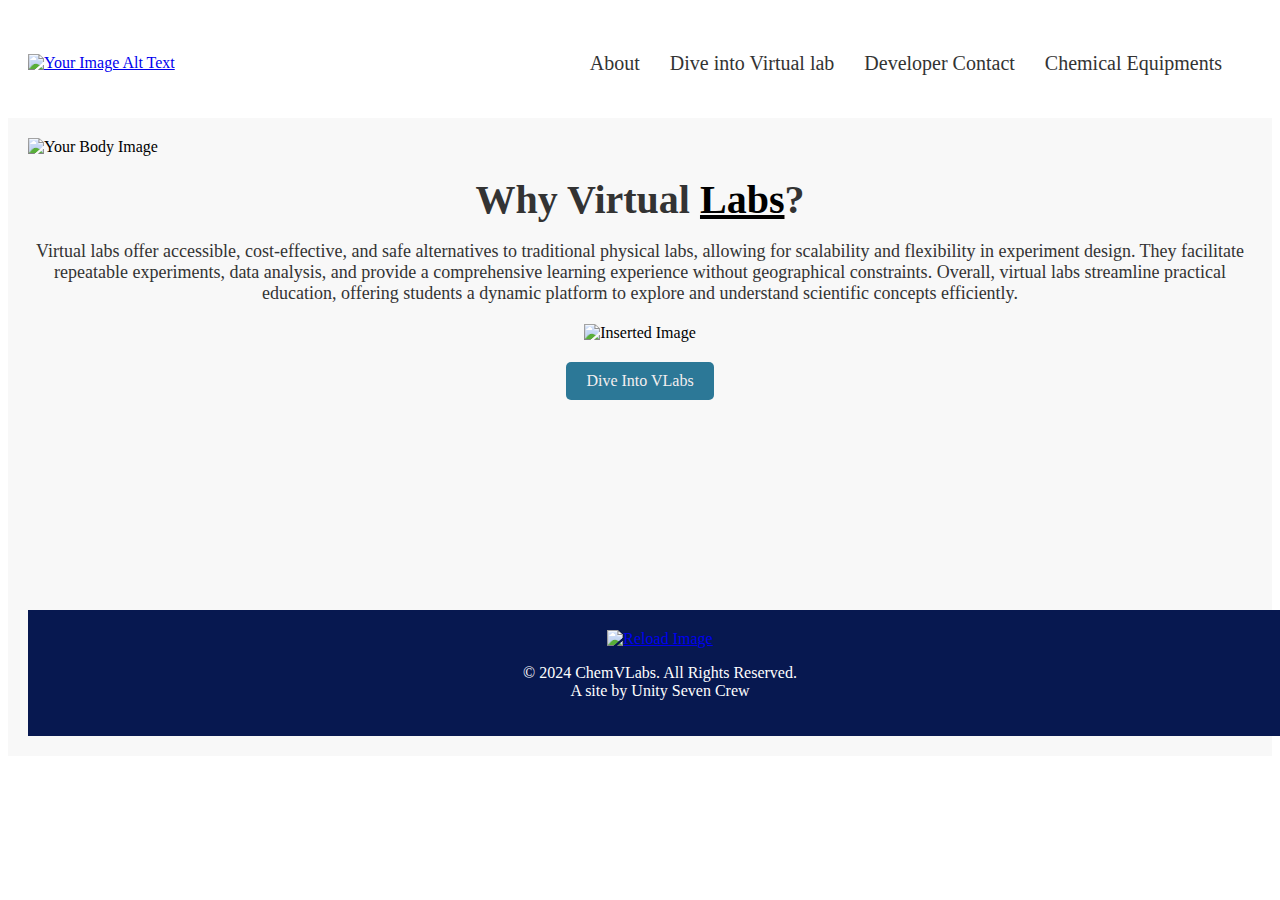
==== index.html @ 0f06c1a7 "Initial commit" ====
<!DOCTYPE html>
<html lang="en">
<head>
    <meta charset="UTF-8">
    <meta name="viewport" content="width=device-width, initial-scale=1.0">
    <title>ChemVLabs</title>
    <style>
        /* Add your CSS styles here */
        header {
            background-color: white;
            color: #333;
            padding: 20px;
            text-align: center;
            display: flex;
            justify-content: space-between; /* Align items to the ends */
            align-items: center;
            height: 70px;
        }
        img.header-img {
            width: 70%;
            height: auto;
            cursor: pointer;
        }
        .header-links {
            display: flex;
            align-items: center;
        }
        .header-links a {
            margin-right: 30px;
            text-decoration: none;
            color: #333;
            font-size: 20px;
            position: relative;
            transition: color 0.3s;
        }
        .header-links a::before {
            content: '';
            position: absolute;
            top: 0;
            left: 50%;
            width: 0;
            height: 100%;
            background-color: #00CED1;
            z-index: -1;
            transition: width 0.3s, left 0.3s;
            transform: translateX(-50%);
            transform-origin: center;
        }
        .header-links a:hover::before {
            width: calc(100% + 30px);
            left: -15px;
        }
        .header-links a:hover {
            color: #fff;
            background-color: #00CED1;
        }
        .main-content {
            background-color: #f8f8f8;
            padding: 20px;
        }
        .body-img {
            width: 100%;
            height: auto;
            display: block;
            margin: 0;
            margin-bottom: 20px;
        }
        .heading {
            text-align: center;
            margin-bottom: 20px;
        }
        .heading h1 {
            font-size: 40px;
            display: inline;
            color: #333;
        }
        .heading h1 span {
            text-decoration: underline;
            color: black;
        }
        .heading p {
            font-size: 18px;
            color: #333;
        }
        .image-container {
            text-align: center;
            width: 80%;
            margin: 0 auto;
        }
        .image-container img {
            width: 100%;
            height: auto;
        }
        .button-container {
            text-align: center;
            margin-top: 20px;
        }
        .button-container a {
            display: inline-block;
            padding: 10px 20px;
            background-color: #2c7897;
            color: #f4efef;
            text-decoration: none;
            border-radius: 5px;
            transition: background-color 0.3s;
        }
        .button-container a:hover {
            background-color: #1d567e;
        }
        .video-container {
            text-align: center;
            margin-top: 20px; /* Reduce top margin for the video */
            position: relative;
            border-radius: 8px; /* Add border radius to the video container */
            overflow: hidden; /* Hide overflowing content */
        }
        .video-container video {
            width: 75%;
            height: auto;
        }
        .video-text {
            position: absolute;
            top: 50%;
            left: 50%;
            transform: translate(-50%, -50%);
            font-size: 45px;
            color:rgb(90, 90, 92);
            text-align: center;
            text-shadow: 2px 2px 4px rgba(0, 0, 0, 0.5); /* Add text shadow for better visibility */
        }
        .quotation {
            font-size: 24px;
            color: #262a4e;
            margin-top: 20px;
            text-align: center;
        }

        /* Footer styles */
        footer {
            background-color: #071850; /* Set your desired footer background color */
            color: #fff; /* Set text color for the footer */
            text-align: center;
            padding: 20px; /* Add padding for better spacing */
            width: 100%;
        }
    </style>
</head>
<body>
    <header>
        <!-- Wrap the image in an anchor tag to reload the page when clicked -->
        <a href="C:\MyProject\index.html">
            <!-- Insert your image source (src) and alt text here -->
            <img src="C:\MyProject\Chemistry virtual labs logo.png" alt="Your Image Alt Text" class="header-img" style="padding-right: 100px;">
        </a>
        <!-- Optionally, you can add a heading or other content -->
        <div class="header-links">
            <a href="C:\About us page\about.html" >About</a>
            <a href="C:\Video Gal\videogallery.html">Dive into Virtual lab</a>
            <a href="C:\portfolio sample\portfolio.html">Developer Contact</a>
            <a href="https://eternaluniversity.edu.in/docs/basic-sciences-equipments.pdf" target="_blank">Chemical Equipments</a>
        </div>
    </header>

    <div class="main-content">
        <!-- Add an image that fits the screen -->
        <img src="https://img.freepik.com/free-photo/[base64].jpg" alt="Your Body Image" class="body-img">
        
        <!-- Heading and paragraph -->
        <div class="heading">
            <h1>Why Virtual <span>Labs</span>?</h1>
            <p>Virtual labs offer accessible, cost-effective, and safe alternatives to traditional physical labs, allowing for scalability and flexibility in experiment design. They facilitate repeatable experiments, data analysis, and provide a comprehensive learning experience without geographical constraints. Overall, virtual labs streamline practical education, offering students a dynamic platform to explore and understand scientific concepts efficiently.
            </p>
        </div>
        
        <!-- Image container for the inserted image -->
        <div class="image-container">
            <img src="C:\MyProject\subimage1.jpg" alt="Inserted Image">
        </div>
        
        <!-- Button container -->
        <div class="button-container">
            <!-- Button linked to another page -->
            <a href="C:\Video Gal\videogallery.html">Dive Into VLabs</a>
        </div>
        
        <!-- Video container -->
        <div class="video-container">
            <!-- Quotation -->
            <h2 class="video-text">  <br>  <br>  <br>  <br>  <br>  <br>"Dilute your mind with the solvent of curiosity, precipitate knowledge, and distill wisdom from the elixir of experience."</h2>
            <!-- Video element -->
            <video width="100%" autoplay loop muted>
                <source src="C:\MyProject\new gif.mp4" type="video/mp4">
                Your browser does not support the video tag.
            </video>
        </div>
        <br>  <br>

        <!-- Footer -->
        <footer>
            <a href="#" onclick="window.location.reload();">
                <img src="C:\MyProject\Chemistry virtual labs logo.png" style="width: 290px; height: 80px;" alt="Reload Image" class="footer-img">
            </a>
            <p>&copy; 2024 ChemVLabs. All Rights Reserved.<br>A site by Unity Seven Crew</p>
        </footer>
    </div>

</body>
</html>
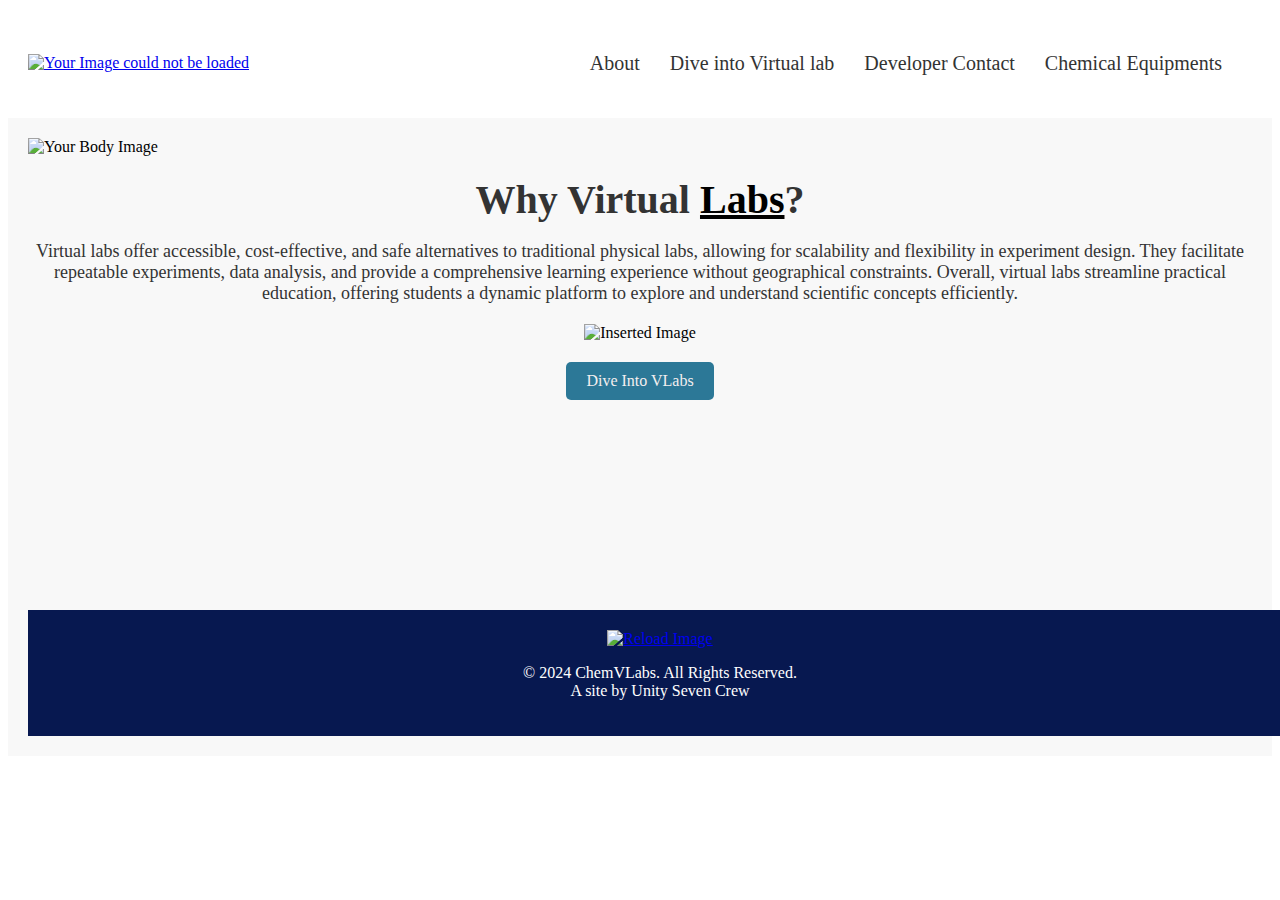
==== commit 29ae399f: "Updated files and made changes" ====
--- a/index.html
+++ b/index.html
@@ -150,13 +150,13 @@
         <!-- Wrap the image in an anchor tag to reload the page when clicked -->
         <a href="C:\MyProject\index.html">
             <!-- Insert your image source (src) and alt text here -->
-            <img src="C:\MyProject\Chemistry virtual labs logo.png" alt="Your Image Alt Text" class="header-img" style="padding-right: 100px;">
+            <img src="C:\MyProject\Chemistry virtual labs logo.png" alt="Your Image could not be loaded" class="header-img" style="padding-right: 100px;">
         </a>
         <!-- Optionally, you can add a heading or other content -->
         <div class="header-links">
-            <a href="C:\About us page\about.html" >About</a>
-            <a href="C:\Video Gal\videogallery.html">Dive into Virtual lab</a>
-            <a href="C:\portfolio sample\portfolio.html">Developer Contact</a>
+            <a href="C:\MyProject\about.html" >About</a>
+            <a href="C:\MyProject\videogallery.html">Dive into Virtual lab</a>
+            <a href="C:\MyProject\portfolio.html">Developer Contact</a>
             <a href="https://eternaluniversity.edu.in/docs/basic-sciences-equipments.pdf" target="_blank">Chemical Equipments</a>
         </div>
     </header>
@@ -180,7 +180,7 @@
         <!-- Button container -->
         <div class="button-container">
             <!-- Button linked to another page -->
-            <a href="C:\Video Gal\videogallery.html">Dive Into VLabs</a>
+            <a href="C:\MyProject\videogallery.html">Dive Into VLabs</a>
         </div>
         
         <!-- Video container -->
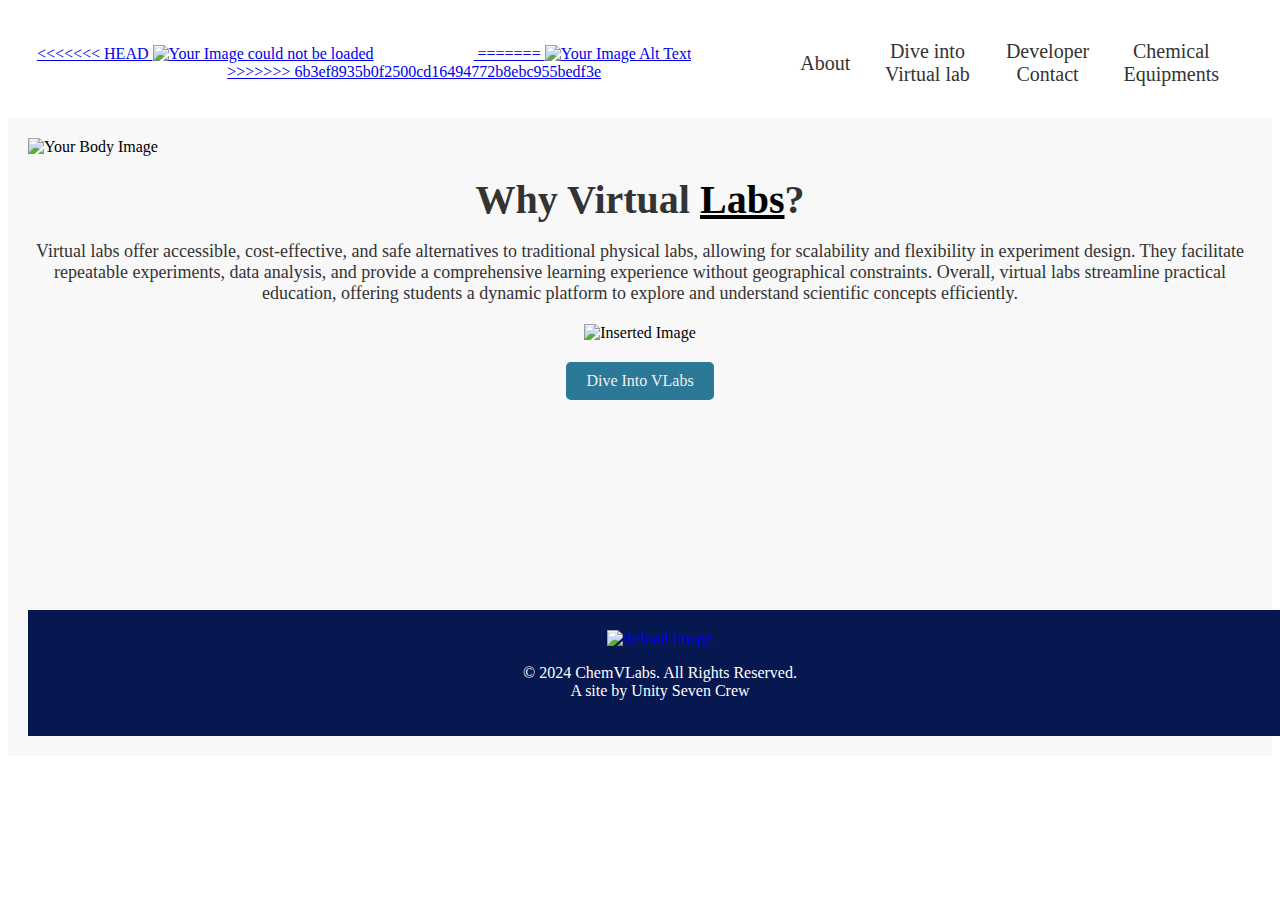
==== commit 174a6d7a: "Initial commit" ====
--- a/index.html
+++ b/index.html
@@ -150,7 +150,11 @@
         <!-- Wrap the image in an anchor tag to reload the page when clicked -->
         <a href="C:\MyProject\index.html">
             <!-- Insert your image source (src) and alt text here -->
+<<<<<<< HEAD
             <img src="C:\MyProject\Chemistry virtual labs logo.png" alt="Your Image could not be loaded" class="header-img" style="padding-right: 100px;">
+=======
+            <img src="https://github.com/Yesubabu-Rayavarapu/ChemVLabs/blob/master/Chemistry%20virtual%20labs%20logo.png?raw=true" alt="Your Image Alt Text" class="header-img" style="padding-right: 100px;">
+>>>>>>> 6b3ef8935b0f2500cd16494772b8ebc955bedf3e
         </a>
         <!-- Optionally, you can add a heading or other content -->
         <div class="header-links">
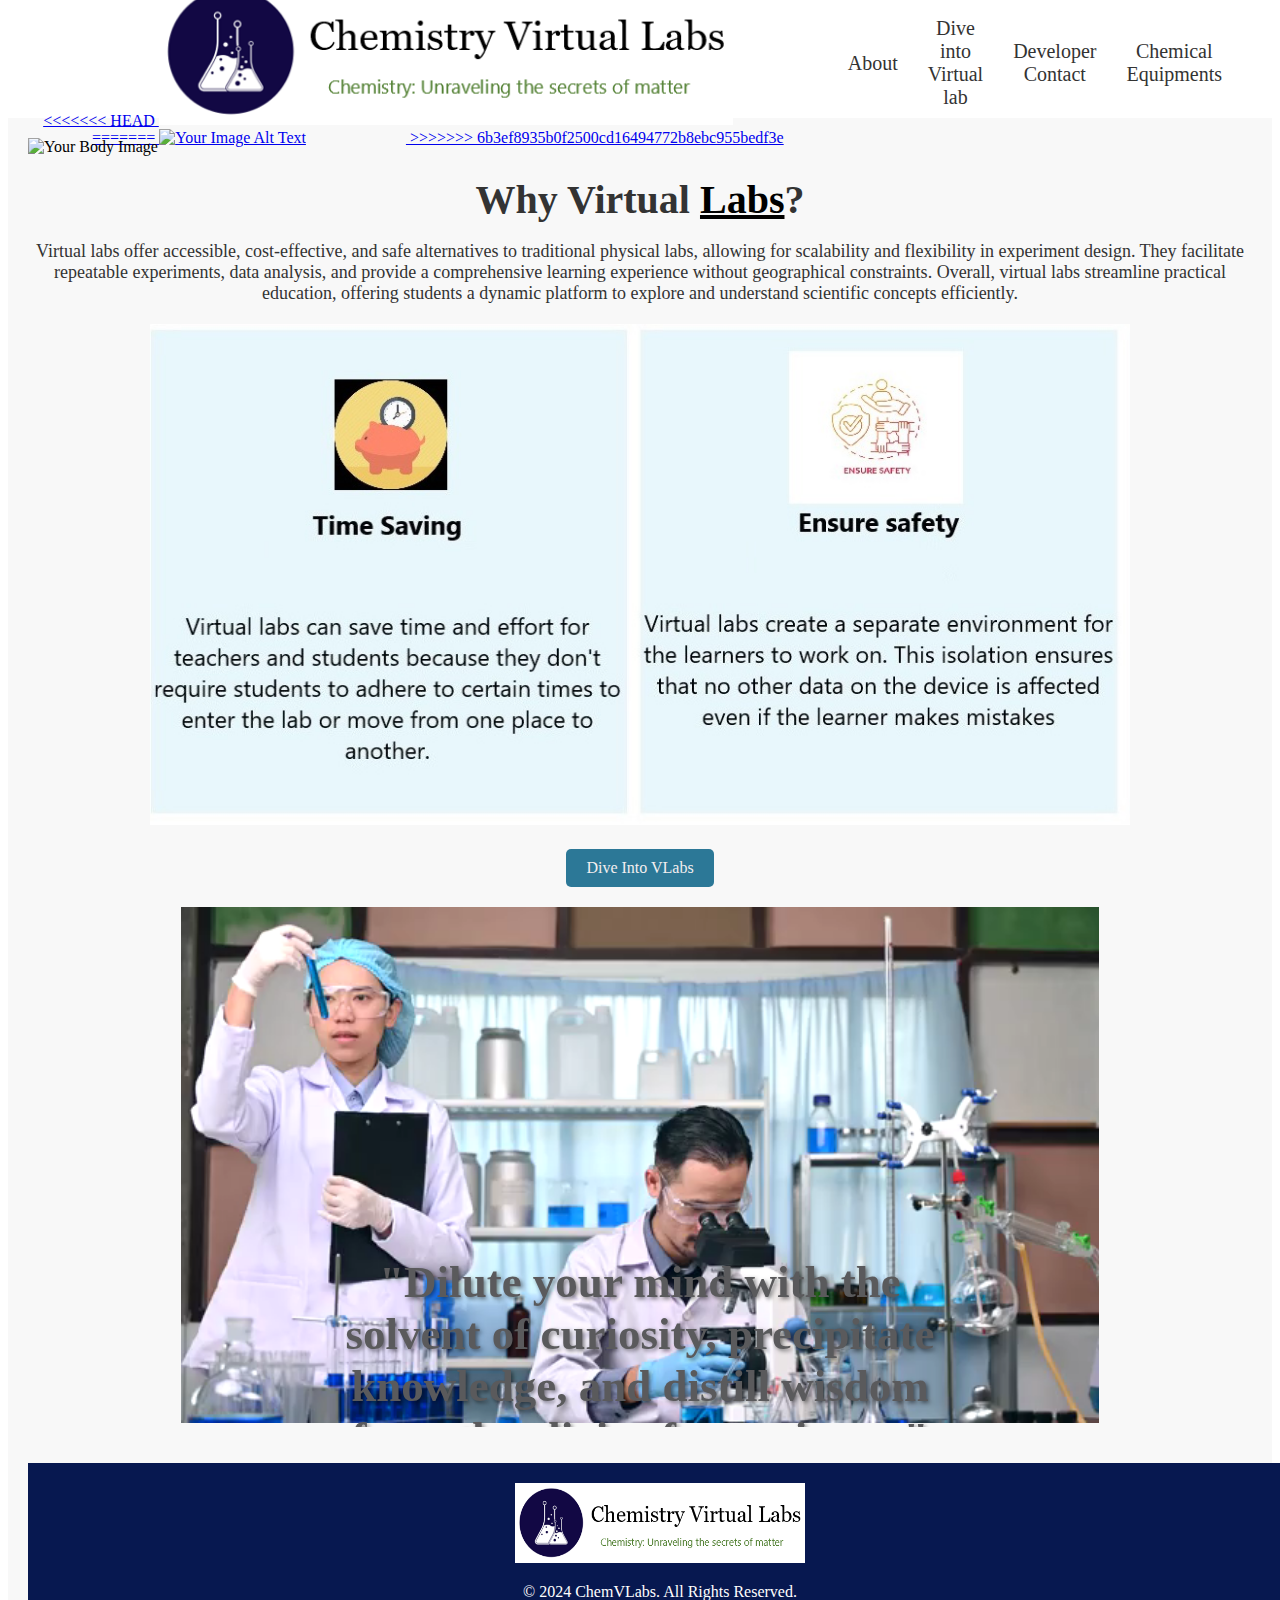
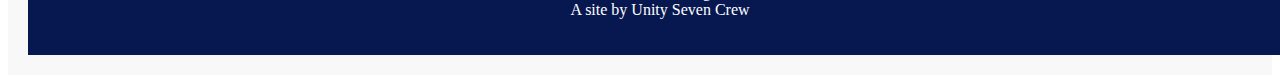
==== commit 45433079: "Update index.html" ====
--- a/index.html
+++ b/index.html
@@ -148,19 +148,19 @@
 <body>
     <header>
         <!-- Wrap the image in an anchor tag to reload the page when clicked -->
-        <a href="C:\MyProject\index.html">
+        <a href="index.html">
             <!-- Insert your image source (src) and alt text here -->
 <<<<<<< HEAD
-            <img src="C:\MyProject\Chemistry virtual labs logo.png" alt="Your Image could not be loaded" class="header-img" style="padding-right: 100px;">
+            <img src="Chemistry virtual labs logo.png" alt="Your Image could not be loaded" class="header-img" style="padding-right: 100px;">
 =======
             <img src="https://github.com/Yesubabu-Rayavarapu/ChemVLabs/blob/master/Chemistry%20virtual%20labs%20logo.png?raw=true" alt="Your Image Alt Text" class="header-img" style="padding-right: 100px;">
 >>>>>>> 6b3ef8935b0f2500cd16494772b8ebc955bedf3e
         </a>
         <!-- Optionally, you can add a heading or other content -->
         <div class="header-links">
-            <a href="C:\MyProject\about.html" >About</a>
-            <a href="C:\MyProject\videogallery.html">Dive into Virtual lab</a>
-            <a href="C:\MyProject\portfolio.html">Developer Contact</a>
+            <a href="about.html" >About</a>
+            <a href="videogallery.html">Dive into Virtual lab</a>
+            <a href="portfolio.html">Developer Contact</a>
             <a href="https://eternaluniversity.edu.in/docs/basic-sciences-equipments.pdf" target="_blank">Chemical Equipments</a>
         </div>
     </header>
@@ -178,13 +178,13 @@
         
         <!-- Image container for the inserted image -->
         <div class="image-container">
-            <img src="C:\MyProject\subimage1.jpg" alt="Inserted Image">
+            <img src="subimage1.jpg" alt="Inserted Image">
         </div>
         
         <!-- Button container -->
         <div class="button-container">
             <!-- Button linked to another page -->
-            <a href="C:\MyProject\videogallery.html">Dive Into VLabs</a>
+            <a href="videogallery.html">Dive Into VLabs</a>
         </div>
         
         <!-- Video container -->
@@ -193,7 +193,7 @@
             <h2 class="video-text">  <br>  <br>  <br>  <br>  <br>  <br>"Dilute your mind with the solvent of curiosity, precipitate knowledge, and distill wisdom from the elixir of experience."</h2>
             <!-- Video element -->
             <video width="100%" autoplay loop muted>
-                <source src="C:\MyProject\new gif.mp4" type="video/mp4">
+                <source src="new gif.mp4" type="video/mp4">
                 Your browser does not support the video tag.
             </video>
         </div>
@@ -202,7 +202,7 @@
         <!-- Footer -->
         <footer>
             <a href="#" onclick="window.location.reload();">
-                <img src="C:\MyProject\Chemistry virtual labs logo.png" style="width: 290px; height: 80px;" alt="Reload Image" class="footer-img">
+                <img src="Chemistry virtual labs logo.png" style="width: 290px; height: 80px;" alt="Reload Image" class="footer-img">
             </a>
             <p>&copy; 2024 ChemVLabs. All Rights Reserved.<br>A site by Unity Seven Crew</p>
         </footer>
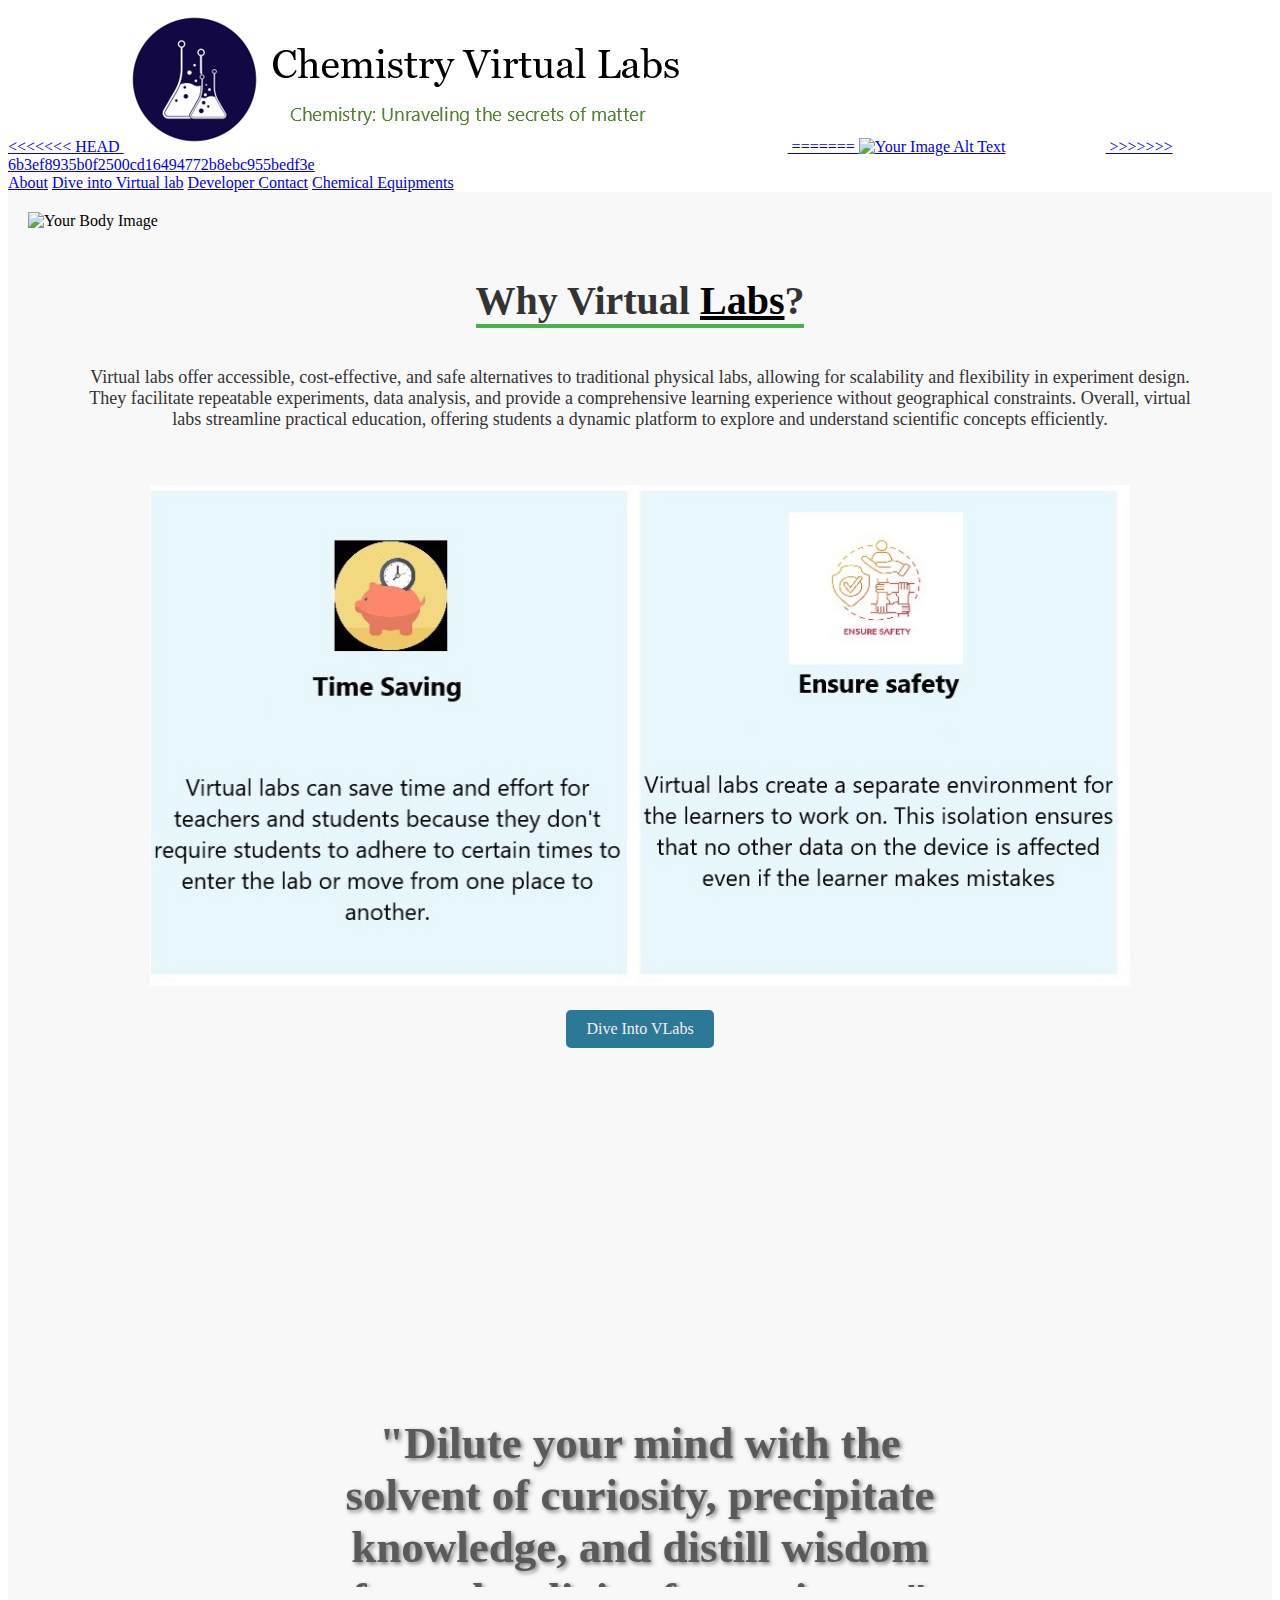
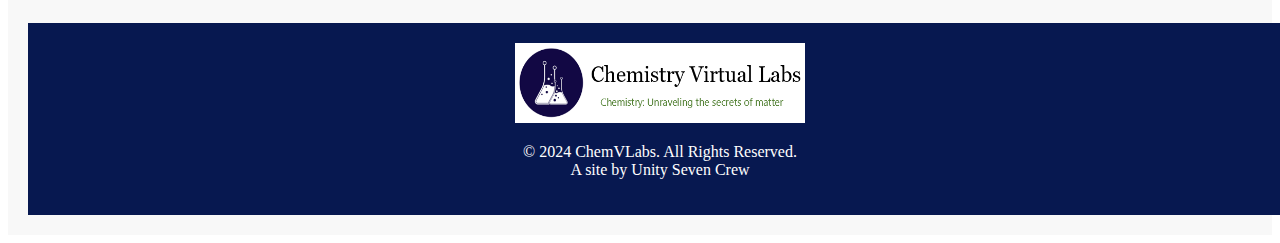
==== commit af96be7a: "Update index.html" ====
--- a/index.html
+++ b/index.html
@@ -6,54 +6,35 @@
     <title>ChemVLabs</title>
     <style>
         /* Add your CSS styles here */
-        header {
-            background-color: white;
-            color: #333;
-            padding: 20px;
-            text-align: center;
-            display: flex;
-            justify-content: space-between; /* Align items to the ends */
-            align-items: center;
-            height: 70px;
-        }
-        img.header-img {
-            width: 70%;
-            height: auto;
-            cursor: pointer;
-        }
-        .header-links {
-            display: flex;
-            align-items: center;
-        }
-        .header-links a {
-            margin-right: 30px;
-            text-decoration: none;
-            color: #333;
-            font-size: 20px;
-            position: relative;
-            transition: color 0.3s;
-        }
-        .header-links a::before {
-            content: '';
-            position: absolute;
-            top: 0;
-            left: 50%;
-            width: 0;
-            height: 100%;
-            background-color: #00CED1;
-            z-index: -1;
-            transition: width 0.3s, left 0.3s;
-            transform: translateX(-50%);
-            transform-origin: center;
-        }
-        .header-links a:hover::before {
-            width: calc(100% + 30px);
-            left: -15px;
-        }
-        .header-links a:hover {
-            color: #fff;
-            background-color: #00CED1;
-        }
+        .heading{
+    width: 90%;
+    display: flex;
+    justify-content: center;
+    align-items: center;
+    flex-direction: column;
+    text-align: center;
+    margin: 20px auto;
+}
+.heading h1{
+    font-size: 50px;
+    color: #000;
+    margin-bottom: 25px;
+    position: relative;
+ }
+ .heading h1::after{
+    content: "";
+    position: absolute;
+    width: 100%;
+    height: 4px;
+    display: block;
+    margin: 0 auto;
+    background-color: #4caf50;
+ }
+ .heading p{
+    font-size: 18px;
+    color: #666;
+    margin-bottom: 35px;
+ }
         .main-content {
             background-color: #f8f8f8;
             padding: 20px;
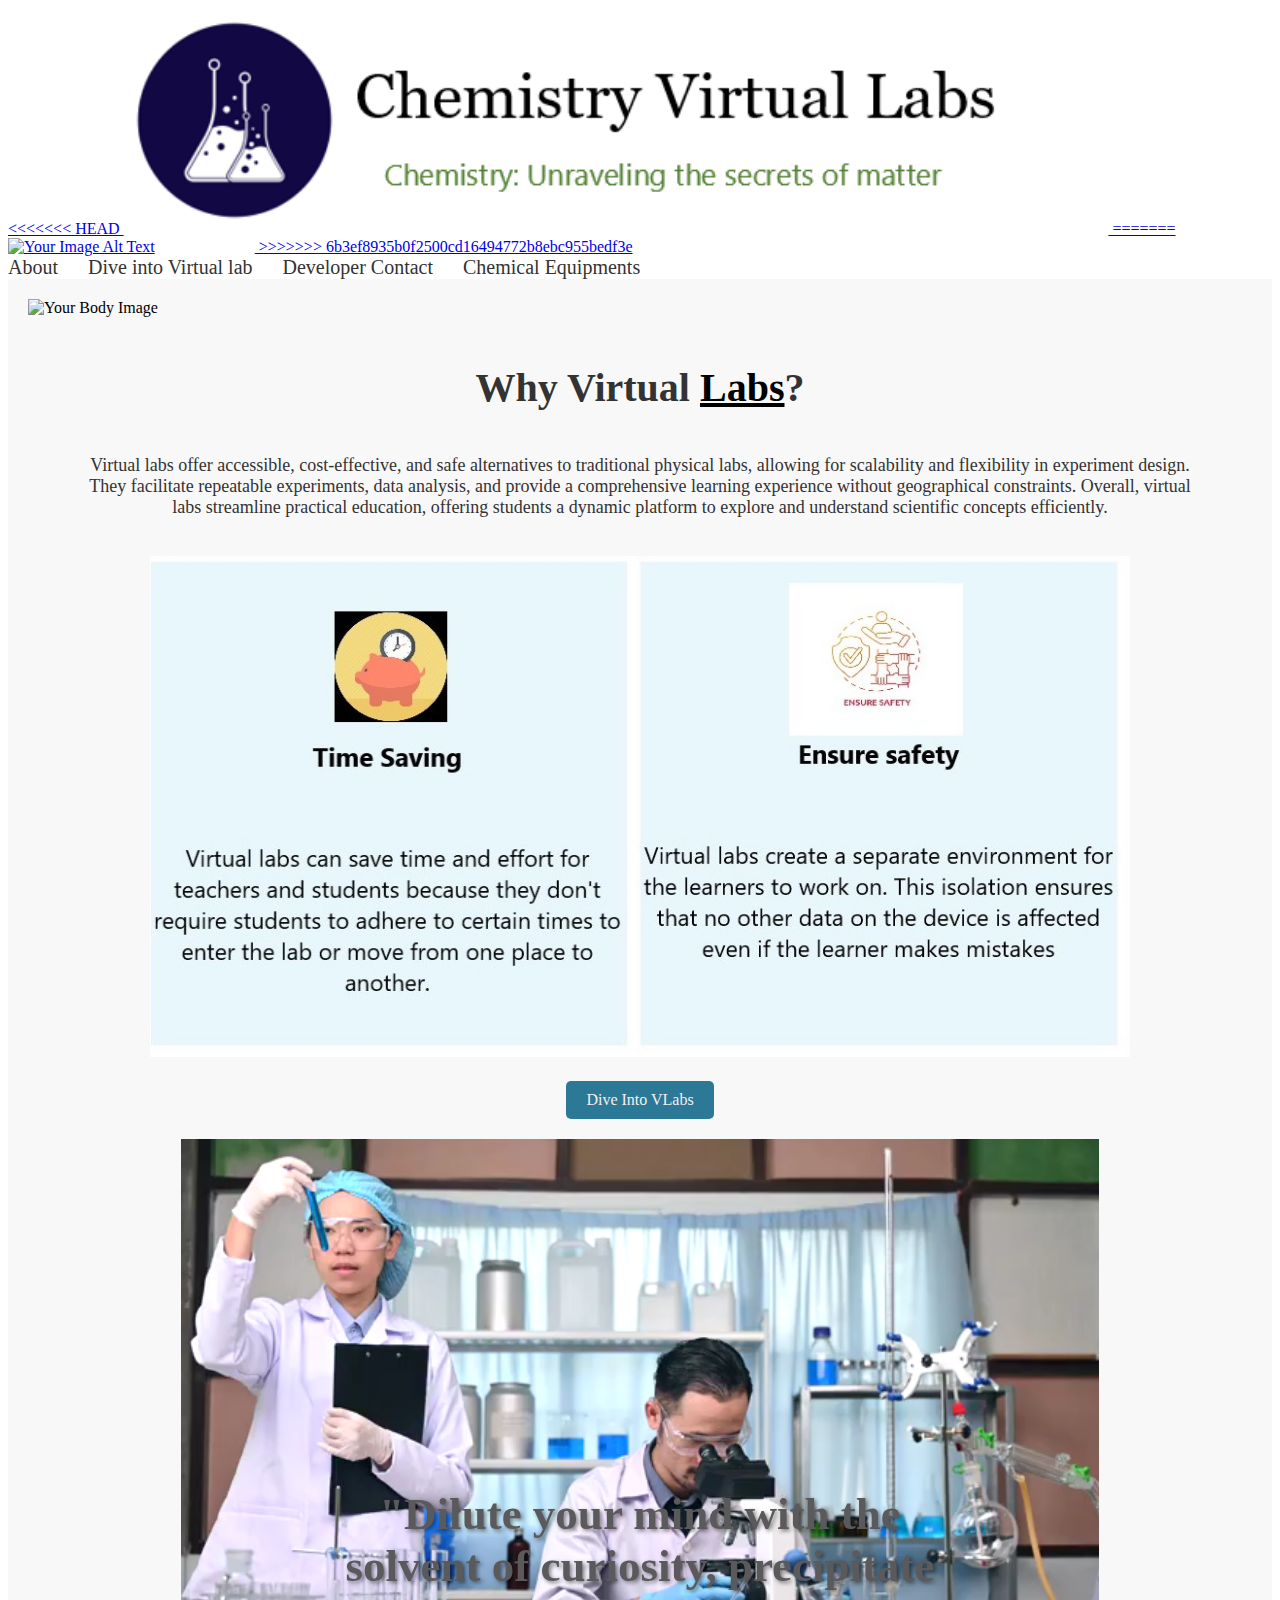
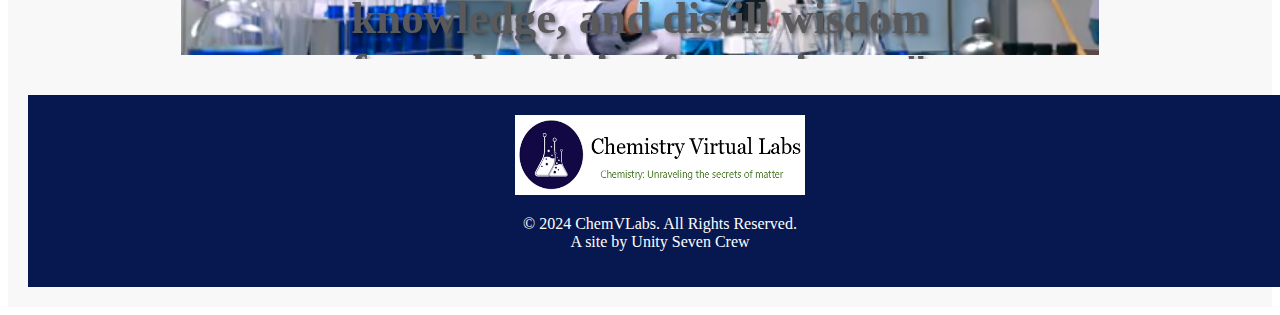
==== commit 4ad0b4d0: "Update index.html" ====
--- a/index.html
+++ b/index.html
@@ -6,7 +6,7 @@
     <title>ChemVLabs</title>
     <style>
         /* Add your CSS styles here */
-        .heading{
+    .heading{
     width: 90%;
     display: flex;
     justify-content: center;
@@ -14,27 +14,45 @@
     flex-direction: column;
     text-align: center;
     margin: 20px auto;
-}
-.heading h1{
-    font-size: 50px;
-    color: #000;
-    margin-bottom: 25px;
-    position: relative;
- }
- .heading h1::after{
-    content: "";
-    position: absolute;
-    width: 100%;
-    height: 4px;
-    display: block;
-    margin: 0 auto;
-    background-color: #4caf50;
- }
- .heading p{
-    font-size: 18px;
-    color: #666;
-    margin-bottom: 35px;
- }
+    }
+        img.header-img {
+            width: 70%;
+            height: auto;
+            cursor: pointer;
+        }
+        .header-links {
+            display: flex;
+            align-items: center;
+        }
+        .header-links a {
+            margin-right: 30px;
+            text-decoration: none;
+            color: #333;
+            font-size: 20px;
+            position: relative;
+            transition: color 0.3s;
+        }
+        .header-links a::before {
+            content: '';
+            position: absolute;
+            top: 0;
+            left: 50%;
+            width: 0;
+            height: 100%;
+            background-color: #00CED1;
+            z-index: -1;
+            transition: width 0.3s, left 0.3s;
+            transform: translateX(-50%);
+            transform-origin: center;
+        }
+        .header-links a:hover::before {
+            width: calc(100% + 30px);
+            left: -15px;
+        }
+        .header-links a:hover {
+            color: #fff;
+            background-color: #00CED1;
+        }
         .main-content {
             background-color: #f8f8f8;
             padding: 20px;
